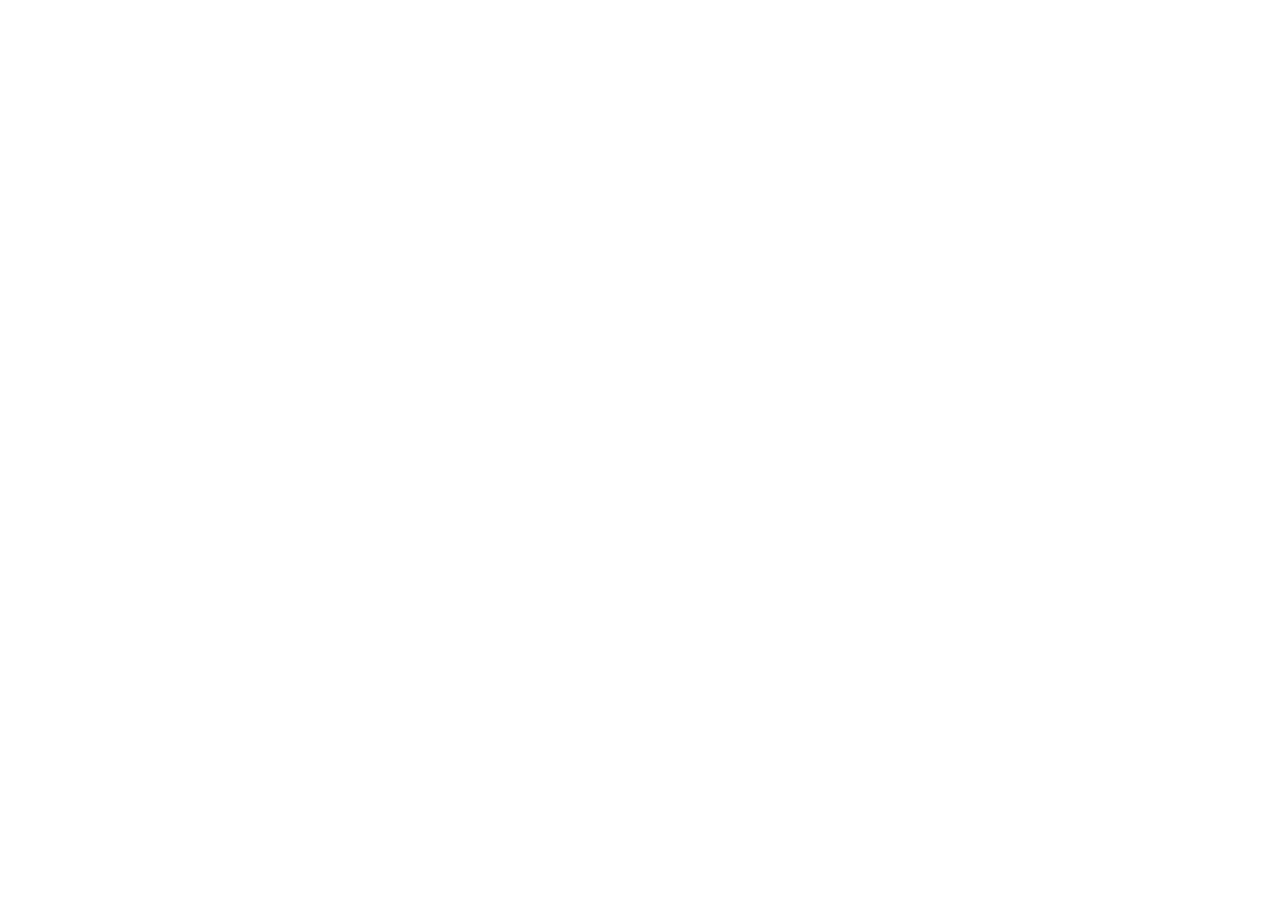
==== newsletter.html @ f3ff1385 "NEWSLETTER" ====
<!DOCTYPE html>
<html lang="en">
<head>
    <meta charset="UTF-8">
    <meta name="viewport" content="width=device-width, initial-scale=1.0">
    <title>TWINBALL NEWSLETTER</title>
</head>
<body>
    <iframe width="540" height="305" src="https://6118e810.sibforms.com/serve/[base64]" frameborder="0" scrolling="auto" allowfullscreen style="display: block;margin-left: auto;margin-right: auto;max-width: 100%;"></iframe>
</body>
</html>
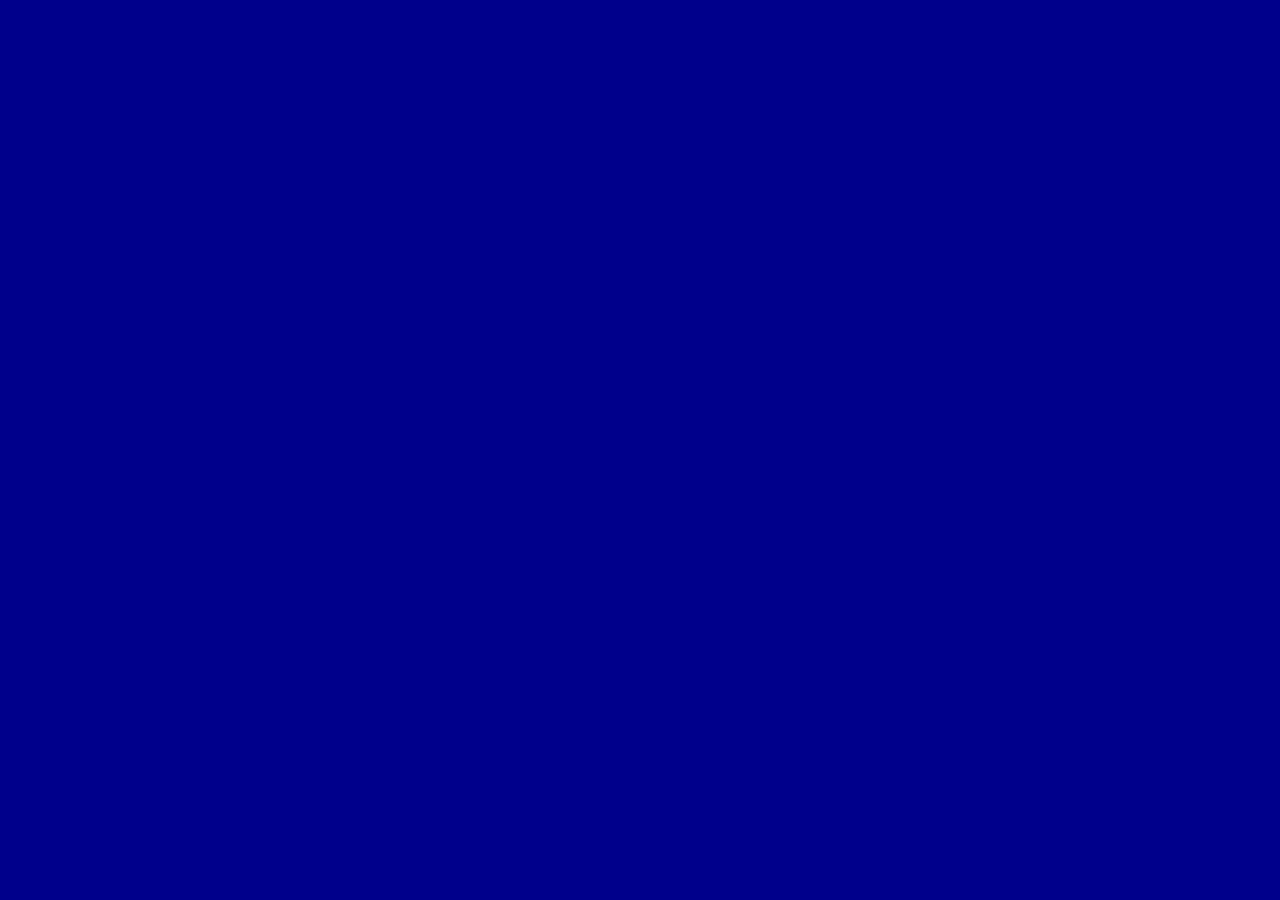
==== commit b3cec6d2: "update + newsleetter" ====
--- a/newsletter.html
+++ b/newsletter.html
@@ -4,8 +4,13 @@
     <meta charset="UTF-8">
     <meta name="viewport" content="width=device-width, initial-scale=1.0">
     <title>TWINBALL NEWSLETTER</title>
+    <style>
+        body {
+            background-color: darkblue;
+        }
+    </style>
 </head>
 <body>
-    <iframe width="540" height="305" src="https://6118e810.sibforms.com/serve/[base64]" frameborder="0" scrolling="auto" allowfullscreen style="display: block;margin-left: auto;margin-right: auto;max-width: 100%;"></iframe>
+    <iframe width="640" height="705" src="https://6118e810.sibforms.com/serve/[base64]" frameborder="0" scrolling="auto" allowfullscreen style="display: block;margin-left: auto;margin-right: auto;max-width: 100%;"></iframe>
 </body>
 </html>
